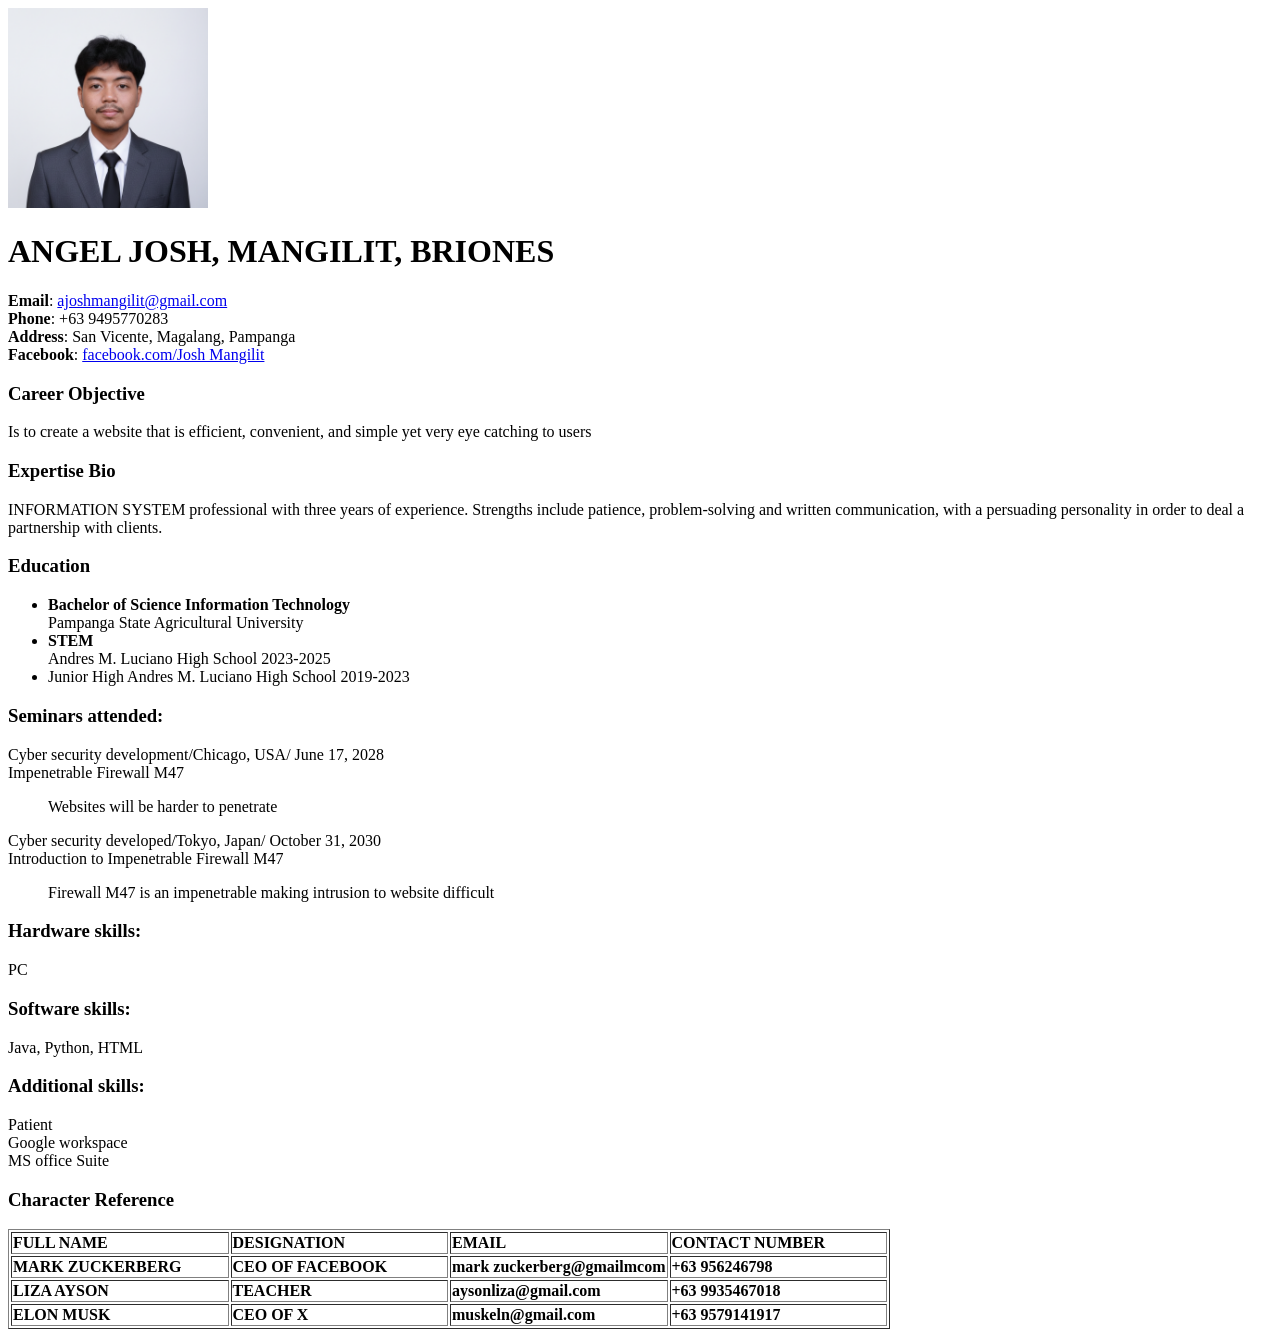
==== Midterm Lab Task 1/Joshiwashi.html @ 6798482e "Add files via upload" ====
<!DOCTYPE html>

<html>

<head>
  <meta http-equiv="CONTENT-TYPE" content="text/html; charset=UTF-8">
  <title>Resume</title>
</head>

<body>
  <img src="Josh.png" width="200" height="200">


  <h1>
    <b>ANGEL JOSH, MANGILIT, BRIONES</b>
  </h1>

  <p>
    <b>Email</b>: <a href="mailto:ajoshmangilit@gmail.com">ajoshmangilit@gmail.com</a><br>
    <b>Phone</b>: +63 9495770283<br>
    <b>Address</b>: San Vicente, Magalang, Pampanga<br>
    <b>Facebook</b>: <a href="https://www.facebook.com/share/1KtcSSVsGE/">facebook.com/Josh Mangilit</a><br>
  </p>

  <h3><b>Career Objective</b></h3>
  <p>Is to create a website that is efficient, convenient, and simple yet very eye catching to users</p>
  <h3><b>Expertise Bio</b></h3>
  <p>
    INFORMATION SYSTEM professional with three years of experience. Strengths include patience, problem-solving and
    written communication, with a persuading personality in order to deal a partnership with clients.
  </p>
  <h3><b>Education</b></h3>
  <ul style="circle">
    <li><b>Bachelor of Science Information Technology</b><br> Pampanga State Agricultural University</li>
    <li><b>STEM</b><br> Andres M. Luciano High School 2023-2025</li>
    <li>Junior High Andres M. Luciano High School 2019-2023</li>
  </ul>
  <h3><b>Seminars attended:</b></h3>
  <p>
    Cyber security development/Chicago, USA/ June 17, 2028<br>
    Impenetrable Firewall M47<br>
  <ul>
    Websites will be harder to penetrate
  </ul>
  </p>
  <p>
    Cyber security developed/Tokyo, Japan/ October 31, 2030<br>
    Introduction to Impenetrable Firewall M47<br>
  <ul>
    Firewall M47 is an impenetrable making intrusion to website difficult
  </ul>
  </p>
  <h3><b>Hardware skills:</b></h3>
  <p>PC</p>
  <h3><b>Software skills:</b></h3>
  <p>Java, Python, HTML</p>
  <h3><b>Additional skills:</b></h3>

  <p>Patient<br>
    Google workspace<br>
    MS office Suite<br>
  </p>
  <h3><b>Character Reference</b></h3>
  <table border="1px">
    <tr>
      <td width="25%"><b>FULL NAME</b></td>
      <td width="25%"><b>DESIGNATION</b></td>
      <td width="25%"><b>EMAIL</b></td>
      <td widtb="25%"><b>CONTACT NUMBER</b></td>
    </tr>
    <tr>
      <td width="25%"><b>MARK ZUCKERBERG</b></td>
      <td width="25%"><b>CEO OF FACEBOOK</b></td>
      <td width="25%"><b>mark zuckerberg@gmailmcom</b></td>
      <td widtb="25%"><b>+63 956246798</b></td>
    </tr>
    <tr>
      <td width="25%"><b>LIZA AYSON</b></td>
      <td width="25%"><b>TEACHER</b></td>
      <td width="25%"><b>aysonliza@gmail.com</b></td>
      <td widtb="25%"><b>+63 9935467018</b></td>
    </tr>
    <tr>
      <td width="25%"><b>ELON MUSK</b></td>
      <td width="25%"><b>CEO OF X</b></td>
      <td width="25%"><b>muskeln@gmail.com</b></td>
      <td widtb="25%"><b>+63 9579141917</b></td>
    </tr>

</body>

</html>
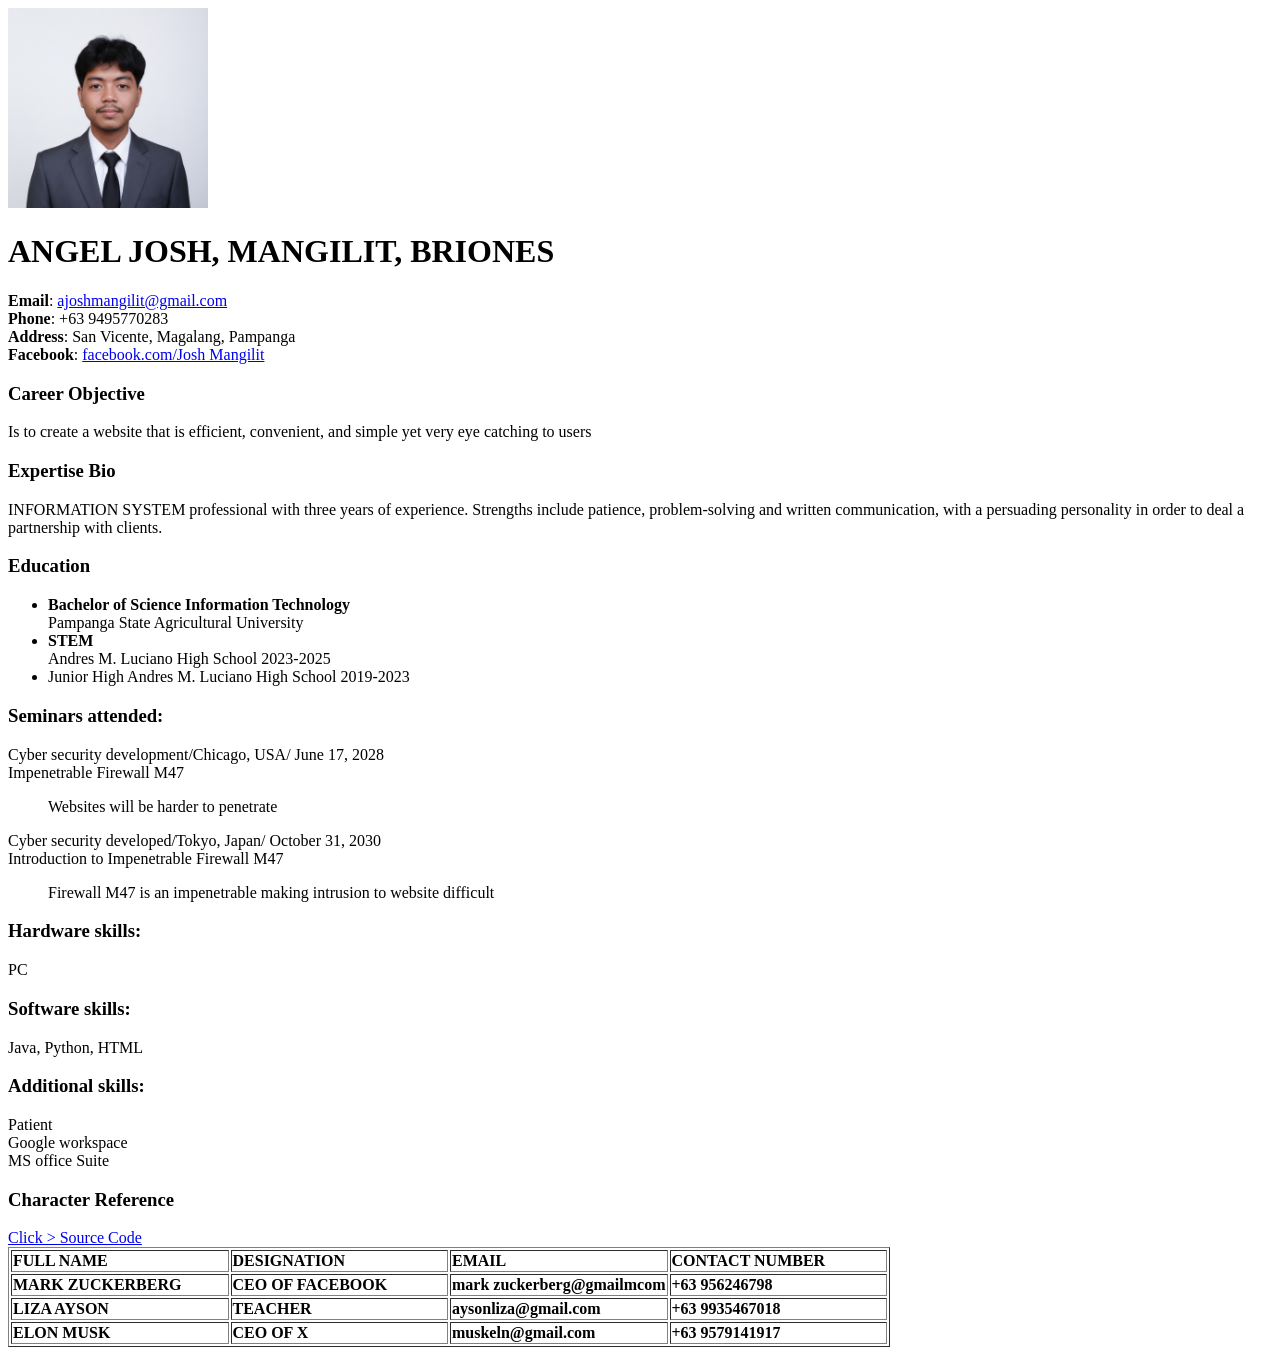
==== commit 59b97070: "Remove extra line and fix typo in HTML" ====
--- a/Midterm Lab Task 1/Joshiwashi.html
+++ b/Midterm Lab Task 1/Joshiwashi.html
@@ -86,7 +86,6 @@
       <td width="25%"><b>muskeln@gmail.com</b></td>
       <td widtb="25%"><b>+63 9579141917</b></td>
     </tr>
-
+<a href="code.png">Click > Source Code</a>
 </body>
-
-</html>+</html>
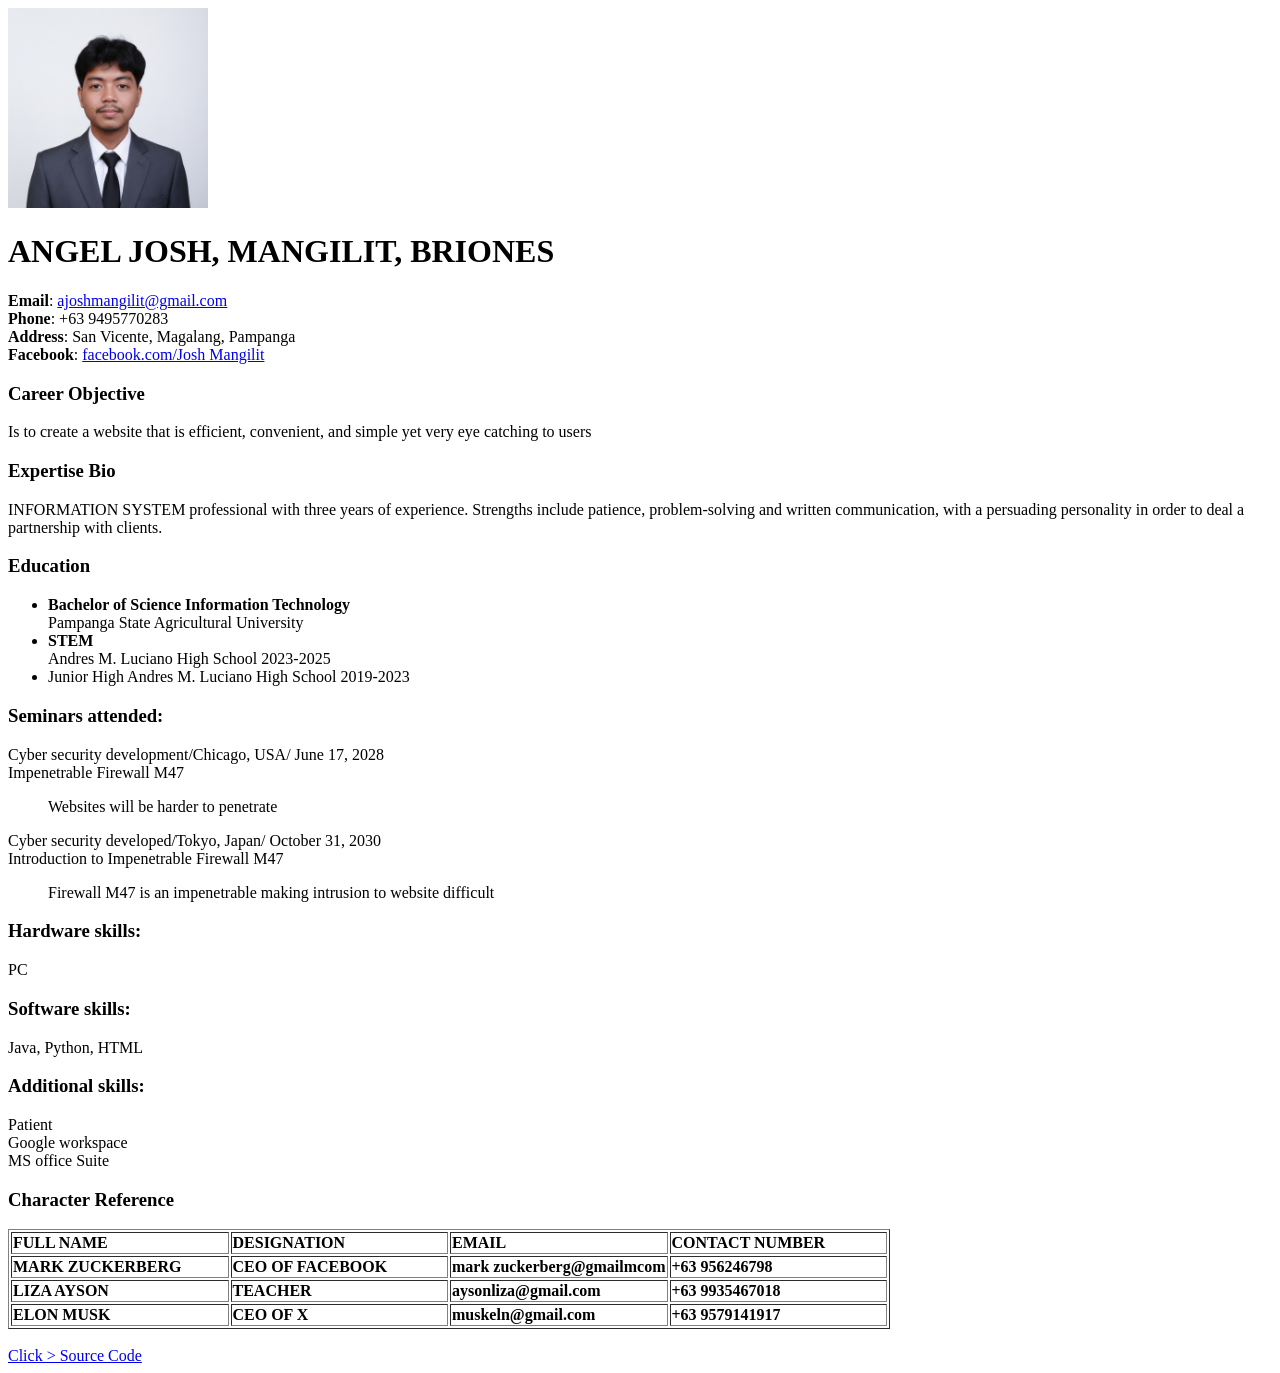
==== commit 2960069d: "Fix HTML table structure and add source code link" ====
--- a/Midterm Lab Task 1/Joshiwashi.html
+++ b/Midterm Lab Task 1/Joshiwashi.html
@@ -86,6 +86,8 @@
       <td width="25%"><b>muskeln@gmail.com</b></td>
       <td widtb="25%"><b>+63 9579141917</b></td>
     </tr>
+  </table>
+  <br>
 <a href="code.png">Click > Source Code</a>
 </body>
 </html>
